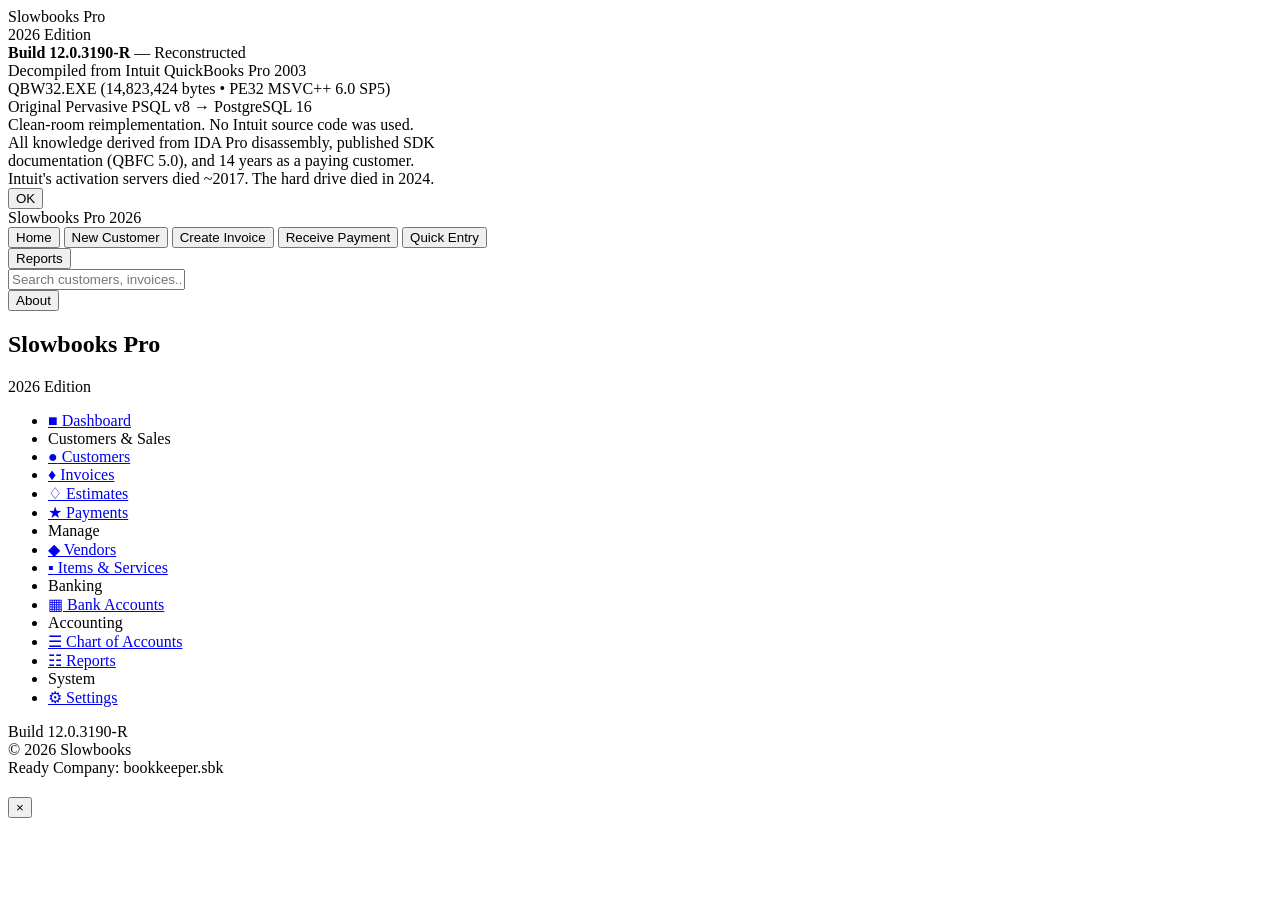
==== index.html @ 04640011 "Complete roadmap: PDF generation, journal entries, reconciliation, reports, and UI polish - Double-e" ====
<!DOCTYPE html>
<html lang="en">
<head>
    <meta charset="UTF-8">
    <meta name="viewport" content="width=device-width, initial-scale=1.0">
    <title>Slowbooks Pro 2026</title>
    <link rel="stylesheet" href="/static/css/style.css">
</head>
<body>
    <!-- ================================================================
         Splash screen — reconstructed from CAboutDlg (IDD_ABOUTBOX)
         Original showed the QuickBooks logo, build number, and a
         "Licensed to:" field read from HKCU\Software\Intuit\Registration
         ================================================================ -->
    <div id="splash" class="splash-overlay">
        <div class="splash-box">
            <div class="splash-title">Slowbooks Pro</div>
            <div class="splash-subtitle">2026 Edition</div>
            <div class="splash-divider"></div>
            <div class="splash-info">
                <strong>Build 12.0.3190-R</strong> &mdash; Reconstructed<br>
                Decompiled from Intuit QuickBooks Pro 2003<br>
                QBW32.EXE (14,823,424 bytes &bull; PE32 MSVC++ 6.0 SP5)<br>
                Original Pervasive PSQL v8 &rarr; PostgreSQL 16
            </div>
            <div class="splash-legal">
                Clean-room reimplementation. No Intuit source code was used.<br>
                All knowledge derived from IDA Pro disassembly, published SDK<br>
                documentation (QBFC 5.0), and 14 years as a paying customer.<br>
                Intuit's activation servers died ~2017. The hard drive died in 2024.
            </div>
            <button class="splash-btn" onclick="document.getElementById('splash').classList.add('hidden')">OK</button>
        </div>
    </div>

    <div id="app">
        <!-- Toolbar (CQBMenuBar + CQBToolBar) -->
        <div id="topbar">
            <div class="topbar-brand">Slowbooks Pro <span>2026</span></div>
            <div class="tb-sep"></div>
            <button class="tb-btn" onclick="App.navigate('#/')">Home</button>
            <button class="tb-btn" onclick="CustomersPage.showForm()">New Customer</button>
            <button class="tb-btn" onclick="InvoicesPage.showForm()">Create Invoice</button>
            <button class="tb-btn" onclick="PaymentsPage.showForm()">Receive Payment</button>
            <button class="tb-btn" onclick="App.navigate('#/quick-entry')">Quick Entry</button>
            <div class="tb-sep"></div>
            <button class="tb-btn" onclick="App.navigate('#/reports')">Reports</button>
            <div class="tb-sep"></div>
            <input type="text" id="global-search" class="tb-search" placeholder="Search customers, invoices..."
                   oninput="App.globalSearch(this.value)" onkeydown="if(event.key==='Escape')this.value='';App.globalSearch('');">
            <div id="search-results" class="search-dropdown hidden"></div>
            <div class="topbar-right">
                <div class="topbar-clock" id="topbar-clock"></div>
                <button class="tb-btn" onclick="App.showAbout()">About</button>
            </div>
        </div>

        <!-- Main area: sidebar + content -->
        <div id="main-area">
            <nav id="sidebar">
                <div class="sidebar-header">
                    <h1>Slowbooks Pro</h1>
                    <div class="sidebar-edition">2026 Edition</div>
                </div>
                <ul class="nav-links">
                    <li><a href="#/" class="nav-link active" data-page="dashboard">
                        <span class="nav-icon">&#9632;</span> Dashboard</a></li>

                    <li class="nav-section">Customers & Sales</li>
                    <li><a href="#/customers" class="nav-link" data-page="customers">
                        <span class="nav-icon">&#9679;</span> Customers</a></li>
                    <li><a href="#/invoices" class="nav-link" data-page="invoices">
                        <span class="nav-icon">&#9830;</span> Invoices</a></li>
                    <li><a href="#/estimates" class="nav-link" data-page="estimates">
                        <span class="nav-icon">&#9826;</span> Estimates</a></li>
                    <li><a href="#/payments" class="nav-link" data-page="payments">
                        <span class="nav-icon">&#9733;</span> Payments</a></li>

                    <li class="nav-section">Manage</li>
                    <li><a href="#/vendors" class="nav-link" data-page="vendors">
                        <span class="nav-icon">&#9670;</span> Vendors</a></li>
                    <li><a href="#/items" class="nav-link" data-page="items">
                        <span class="nav-icon">&#9642;</span> Items & Services</a></li>

                    <li class="nav-section">Banking</li>
                    <li><a href="#/banking" class="nav-link" data-page="banking">
                        <span class="nav-icon">&#9638;</span> Bank Accounts</a></li>

                    <li class="nav-section">Accounting</li>
                    <li><a href="#/accounts" class="nav-link" data-page="accounts">
                        <span class="nav-icon">&#9776;</span> Chart of Accounts</a></li>
                    <li><a href="#/reports" class="nav-link" data-page="reports">
                        <span class="nav-icon">&#9783;</span> Reports</a></li>

                    <li class="nav-section">System</li>
                    <li><a href="#/settings" class="nav-link" data-page="settings">
                        <span class="nav-icon">&#9881;</span> Settings</a></li>
                </ul>
                <div class="sidebar-footer">
                    Build 12.0.3190-R<br>
                    &copy; 2026 Slowbooks
                </div>
            </nav>

            <main id="content">
                <div id="page-content"></div>
            </main>
        </div>

        <!-- Status bar (CQBStatusBar) -->
        <div id="statusbar">
            <span class="status-section" id="status-text">Ready</span>
            <span class="status-sep"></span>
            <span class="status-section" id="status-company">Company: bookkeeper.sbk</span>
            <span class="status-sep"></span>
            <span class="status-section status-right" id="status-date"></span>
        </div>
    </div>

    <div id="modal-overlay" class="modal-overlay hidden">
        <div id="modal" class="modal">
            <div class="modal-header">
                <h2 id="modal-title"></h2>
                <button class="modal-close" onclick="closeModal()">&times;</button>
            </div>
            <div id="modal-body"></div>
        </div>
    </div>

    <div id="toast-container"></div>

    <script src="/static/js/api.js"></script>
    <script src="/static/js/utils.js"></script>
    <script src="/static/js/customers.js"></script>
    <script src="/static/js/vendors.js"></script>
    <script src="/static/js/items.js"></script>
    <script src="/static/js/invoices.js"></script>
    <script src="/static/js/estimates.js"></script>
    <script src="/static/js/payments.js"></script>
    <script src="/static/js/banking.js"></script>
    <script src="/static/js/reports.js"></script>
    <script src="/static/js/settings.js"></script>
    <script src="/static/js/app.js"></script>
</body>
</html>
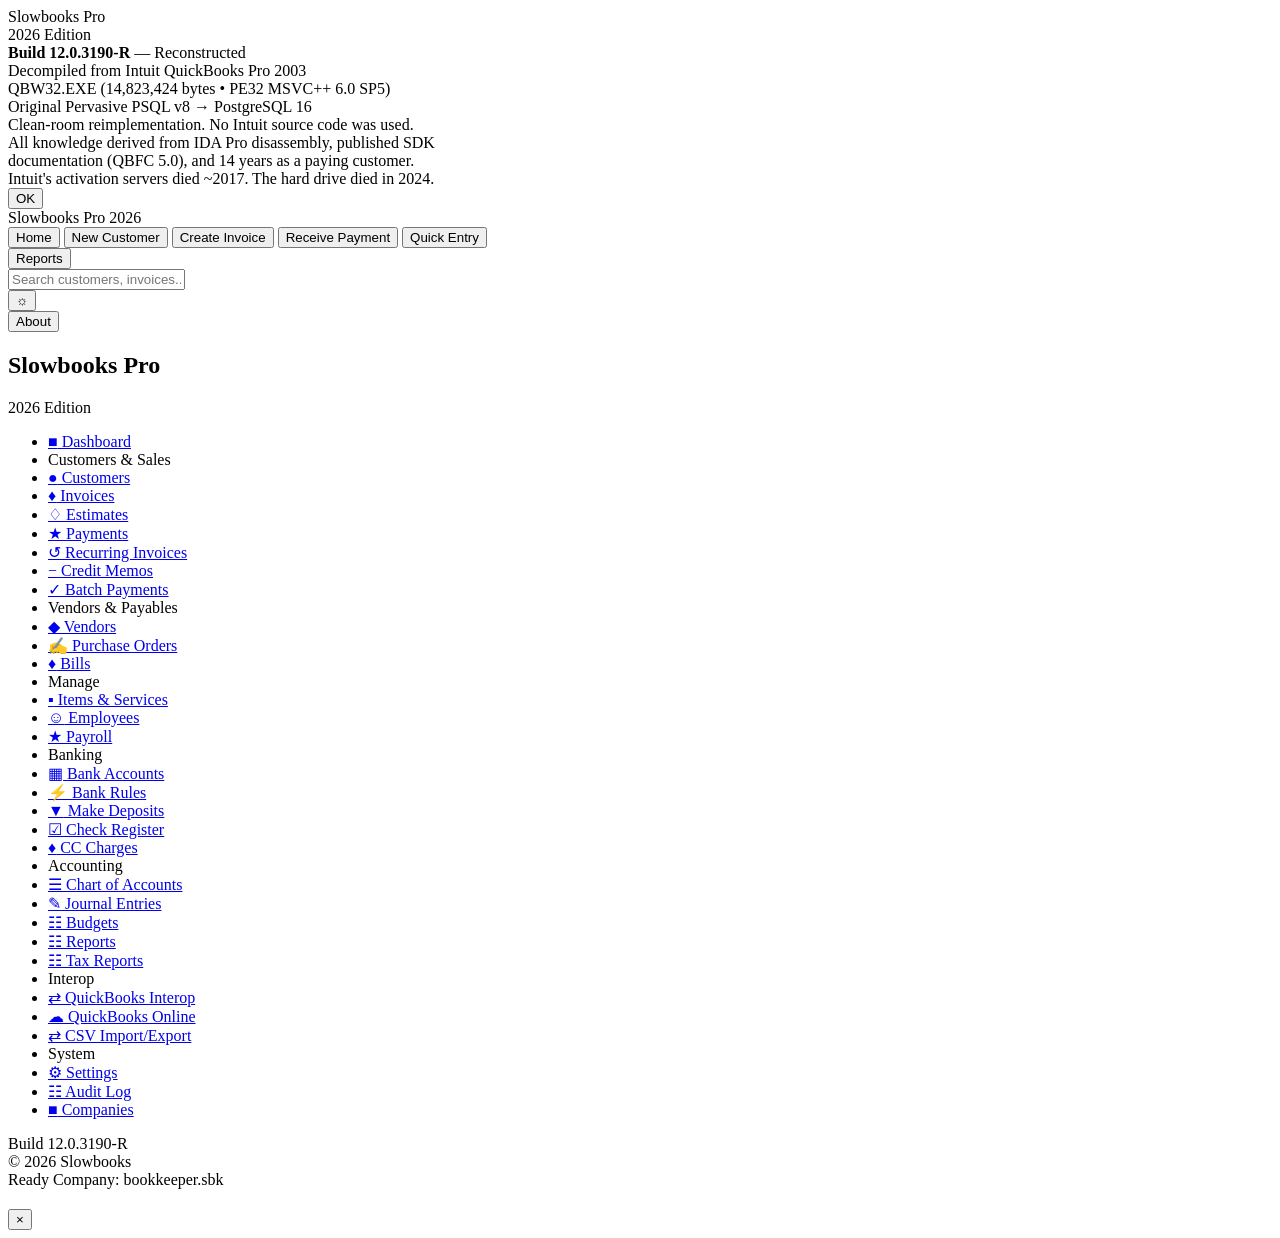
==== commit 80b4bc78: "Add Phase 10: 10 quick-win and medium-effort features to close QB Desktop gap Quick wins (report-onl" ====
--- a/index.html
+++ b/index.html
@@ -5,6 +5,7 @@
     <meta name="viewport" content="width=device-width, initial-scale=1.0">
     <title>Slowbooks Pro 2026</title>
     <link rel="stylesheet" href="/static/css/style.css">
+    <link rel="stylesheet" href="/static/css/dark.css">
 </head>
 <body>
     <!-- ================================================================
@@ -50,6 +51,7 @@
                    oninput="App.globalSearch(this.value)" onkeydown="if(event.key==='Escape')this.value='';App.globalSearch('');">
             <div id="search-results" class="search-dropdown hidden"></div>
             <div class="topbar-right">
+                <button class="tb-btn" id="theme-toggle" onclick="App.toggleTheme()" title="Toggle Dark Mode">&#9788;</button>
                 <div class="topbar-clock" id="topbar-clock"></div>
                 <button class="tb-btn" onclick="App.showAbout()">About</button>
             </div>
@@ -75,26 +77,68 @@
                         <span class="nav-icon">&#9826;</span> Estimates</a></li>
                     <li><a href="#/payments" class="nav-link" data-page="payments">
                         <span class="nav-icon">&#9733;</span> Payments</a></li>
-
-                    <li class="nav-section">Manage</li>
+                    <li><a href="#/recurring" class="nav-link" data-page="recurring">
+                        <span class="nav-icon">&#8634;</span> Recurring Invoices</a></li>
+                    <li><a href="#/credit-memos" class="nav-link" data-page="credit-memos">
+                        <span class="nav-icon">&#8722;</span> Credit Memos</a></li>
+                    <li><a href="#/batch-payments" class="nav-link" data-page="batch-payments">
+                        <span class="nav-icon">&#10003;</span> Batch Payments</a></li>
+
+                    <li class="nav-section">Vendors & Payables</li>
                     <li><a href="#/vendors" class="nav-link" data-page="vendors">
                         <span class="nav-icon">&#9670;</span> Vendors</a></li>
+                    <li><a href="#/purchase-orders" class="nav-link" data-page="purchase-orders">
+                        <span class="nav-icon">&#9997;</span> Purchase Orders</a></li>
+                    <li><a href="#/bills" class="nav-link" data-page="bills">
+                        <span class="nav-icon">&#9830;</span> Bills</a></li>
+
+                    <li class="nav-section">Manage</li>
                     <li><a href="#/items" class="nav-link" data-page="items">
                         <span class="nav-icon">&#9642;</span> Items & Services</a></li>
+                    <li><a href="#/employees" class="nav-link" data-page="employees">
+                        <span class="nav-icon">&#9786;</span> Employees</a></li>
+                    <li><a href="#/payroll" class="nav-link" data-page="payroll">
+                        <span class="nav-icon">&#9733;</span> Payroll</a></li>
 
                     <li class="nav-section">Banking</li>
                     <li><a href="#/banking" class="nav-link" data-page="banking">
                         <span class="nav-icon">&#9638;</span> Bank Accounts</a></li>
+                    <li><a href="#/bank-rules" class="nav-link" data-page="bank-rules">
+                        <span class="nav-icon">&#9889;</span> Bank Rules</a></li>
+                    <li><a href="#/deposits" class="nav-link" data-page="deposits">
+                        <span class="nav-icon">&#9660;</span> Make Deposits</a></li>
+                    <li><a href="#/check-register" class="nav-link" data-page="check-register">
+                        <span class="nav-icon">&#9745;</span> Check Register</a></li>
+                    <li><a href="#/cc-charges" class="nav-link" data-page="cc-charges">
+                        <span class="nav-icon">&#9830;</span> CC Charges</a></li>
 
                     <li class="nav-section">Accounting</li>
                     <li><a href="#/accounts" class="nav-link" data-page="accounts">
                         <span class="nav-icon">&#9776;</span> Chart of Accounts</a></li>
+                    <li><a href="#/journal" class="nav-link" data-page="journal">
+                        <span class="nav-icon">&#9998;</span> Journal Entries</a></li>
+                    <li><a href="#/budgets" class="nav-link" data-page="budgets">
+                        <span class="nav-icon">&#9783;</span> Budgets</a></li>
                     <li><a href="#/reports" class="nav-link" data-page="reports">
                         <span class="nav-icon">&#9783;</span> Reports</a></li>
+                    <li><a href="#/tax" class="nav-link" data-page="tax">
+                        <span class="nav-icon">&#9783;</span> Tax Reports</a></li>
+
+                    <li class="nav-section">Interop</li>
+                    <li><a href="#/iif" class="nav-link" data-page="iif">
+                        <span class="nav-icon">&#8644;</span> QuickBooks Interop</a></li>
+                    <li><a href="#/qbo" class="nav-link" data-page="qbo">
+                        <span class="nav-icon">&#9729;</span> QuickBooks Online</a></li>
+                    <li><a href="#/csv" class="nav-link" data-page="csv">
+                        <span class="nav-icon">&#8644;</span> CSV Import/Export</a></li>
 
                     <li class="nav-section">System</li>
                     <li><a href="#/settings" class="nav-link" data-page="settings">
                         <span class="nav-icon">&#9881;</span> Settings</a></li>
+                    <li><a href="#/audit" class="nav-link" data-page="audit">
+                        <span class="nav-icon">&#9783;</span> Audit Log</a></li>
+                    <li><a href="#/companies" class="nav-link" data-page="companies">
+                        <span class="nav-icon">&#9632;</span> Companies</a></li>
                 </ul>
                 <div class="sidebar-footer">
                     Build 12.0.3190-R<br>
@@ -140,6 +184,33 @@
     <script src="/static/js/banking.js"></script>
     <script src="/static/js/reports.js"></script>
     <script src="/static/js/settings.js"></script>
+    <script src="/static/js/iif.js"></script>
+    <!-- Phase 1: Foundation -->
+    <script src="/static/js/audit.js"></script>
+    <!-- Phase 2: Accounts Payable -->
+    <script src="/static/js/purchase_orders.js"></script>
+    <script src="/static/js/bills.js"></script>
+    <script src="/static/js/credit_memos.js"></script>
+    <!-- Phase 3: Productivity -->
+    <script src="/static/js/recurring.js"></script>
+    <script src="/static/js/batch_payments.js"></script>
+    <!-- Phase 5: Advanced Integration -->
+    <script src="/static/js/tax.js"></script>
+    <!-- Phase 8: QuickBooks Online -->
+    <script src="/static/js/qbo.js"></script>
+    <!-- Phase 6: Ambitious -->
+    <script src="/static/js/companies.js"></script>
+    <script src="/static/js/employees.js"></script>
+    <script src="/static/js/payroll.js"></script>
+    <!-- Phase 9: Forum Bug Fixes & Missing Features -->
+    <script src="/static/js/journal.js"></script>
+    <script src="/static/js/deposits.js"></script>
+    <script src="/static/js/check_register.js"></script>
+    <script src="/static/js/cc_charges.js"></script>
+    <!-- Phase 10: Quick Wins + Medium Effort Features -->
+    <script src="/static/js/bank_rules.js"></script>
+    <script src="/static/js/budgets.js"></script>
+    <!-- App must be last -->
     <script src="/static/js/app.js"></script>
 </body>
 </html>
